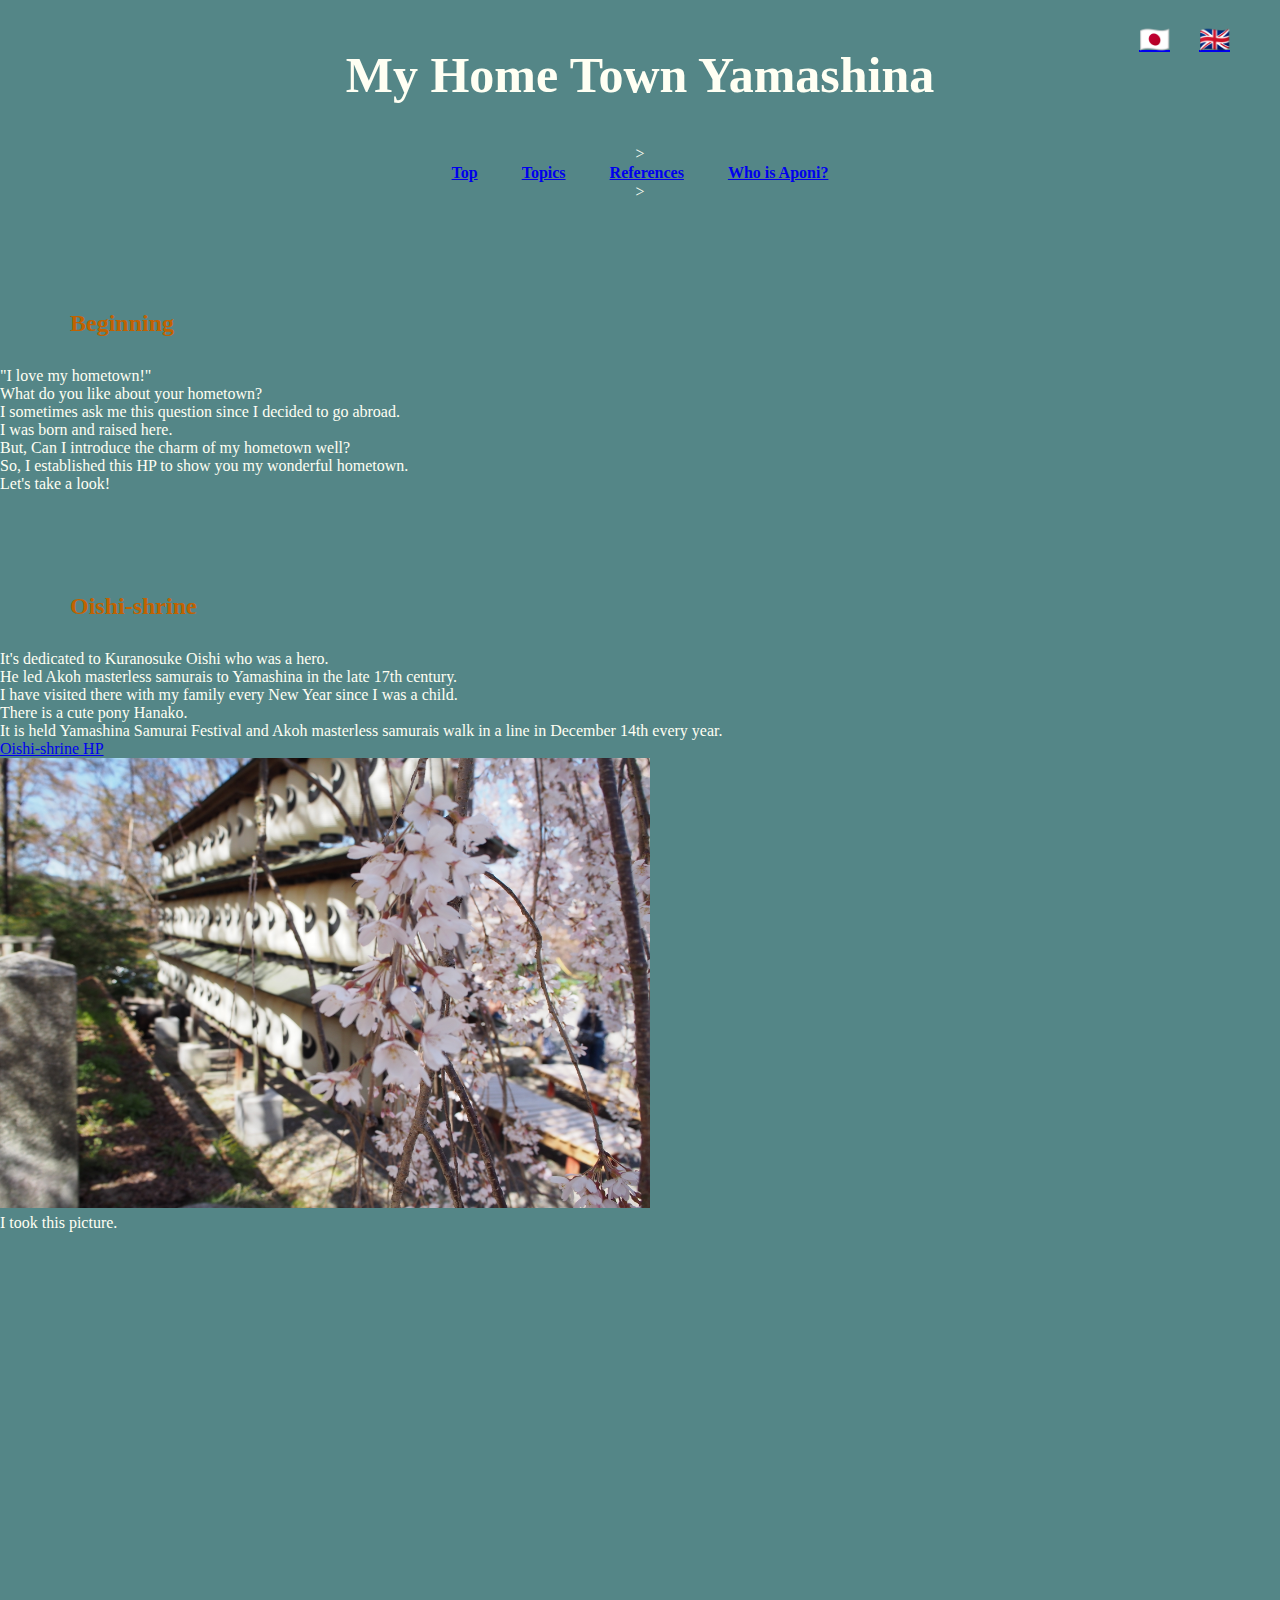
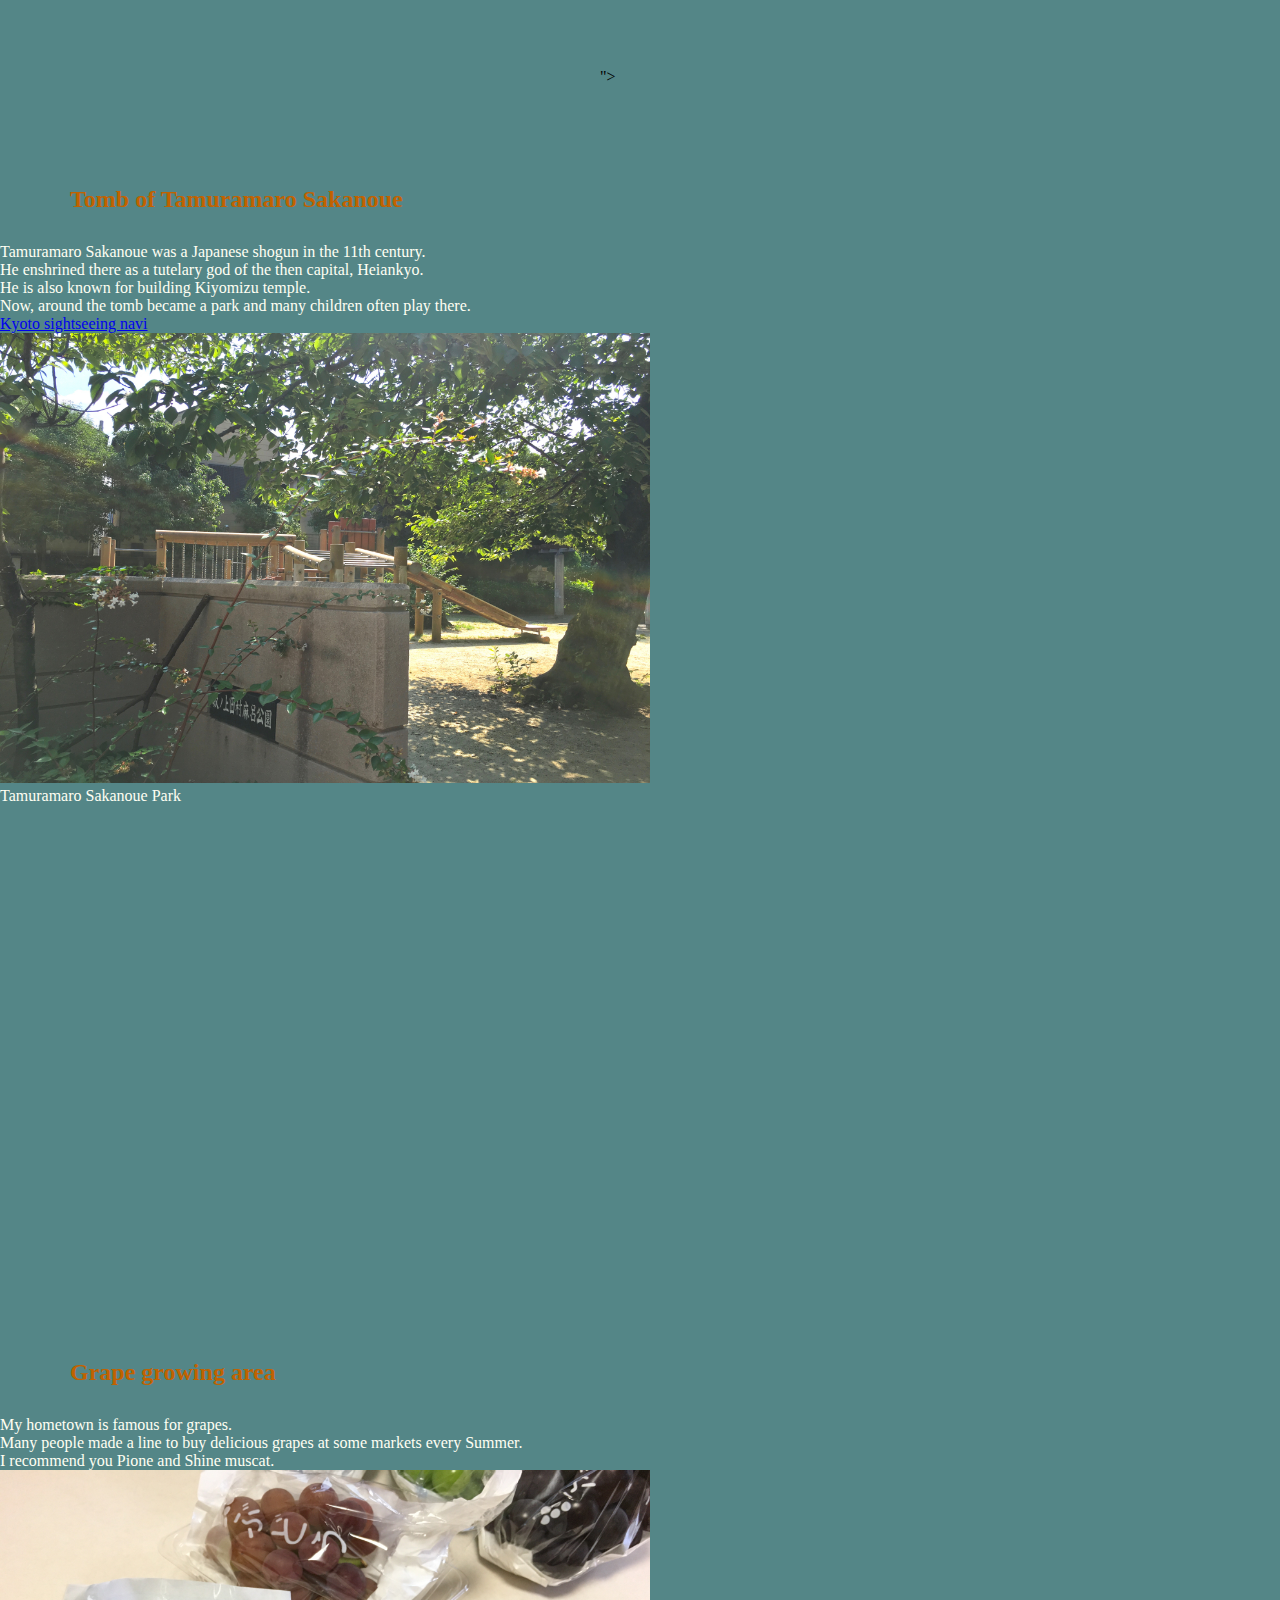
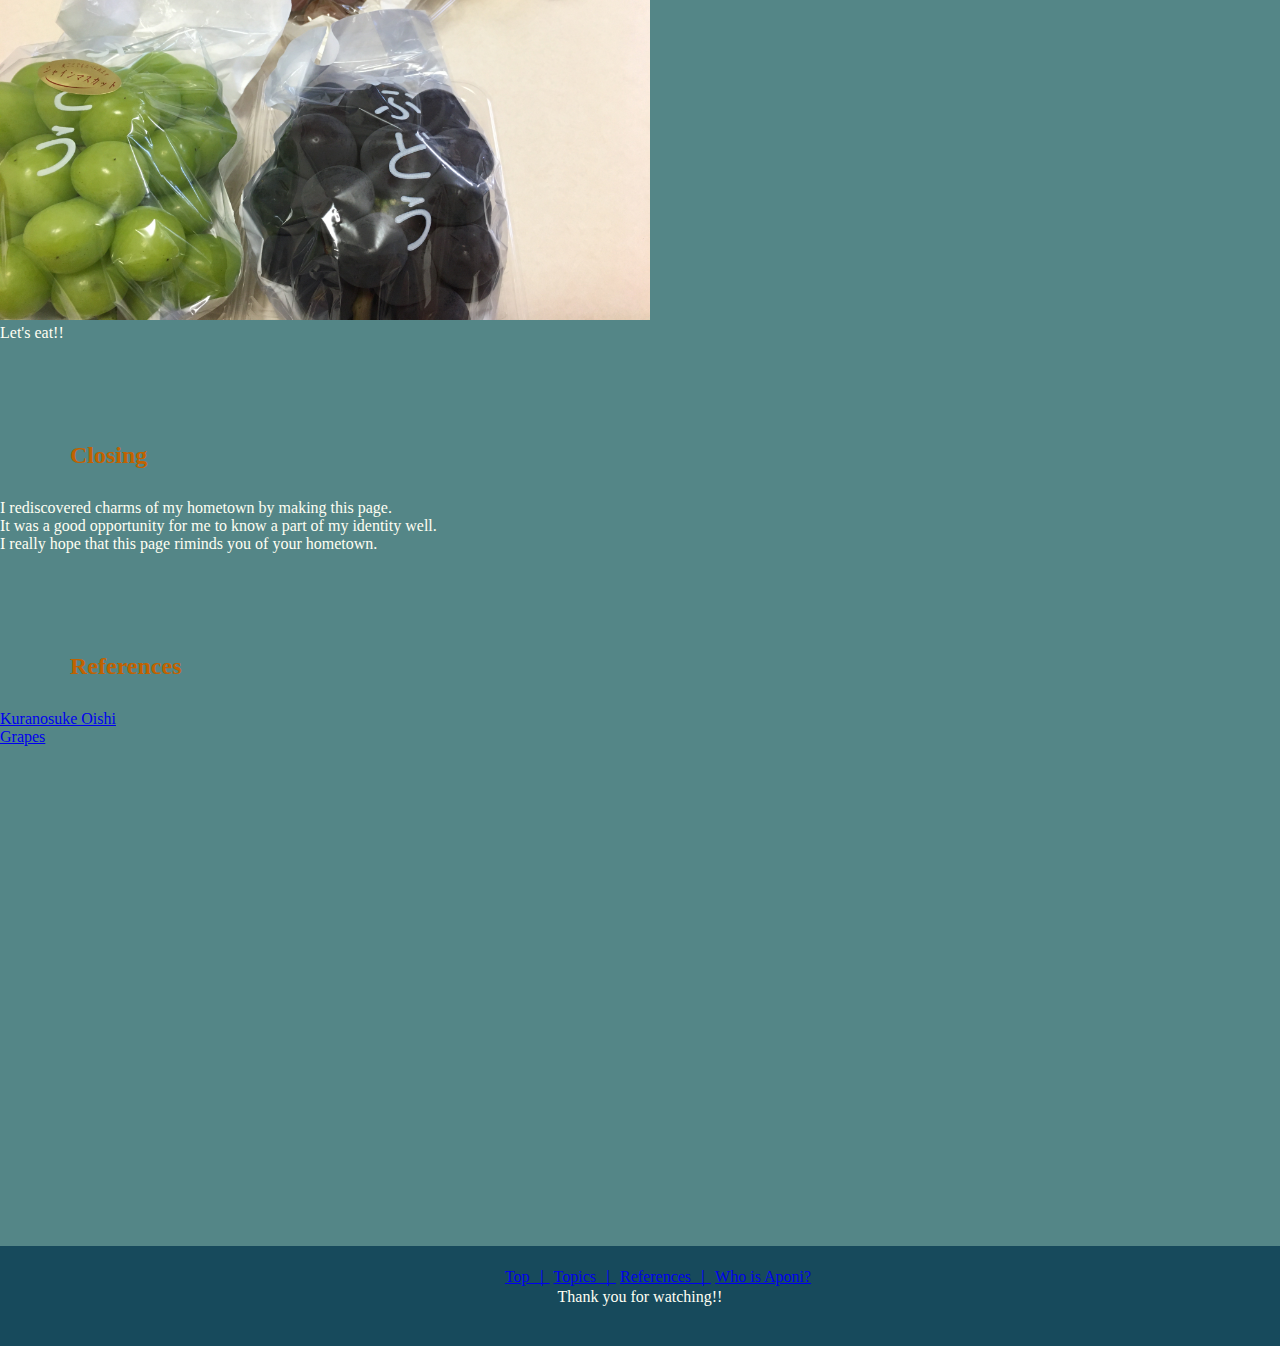
==== index-english.html @ bd8e8c80 "修正" ====
<!DOCTYPE html>
<html lang="ja">

<head>
  <meta charset="utf-8">
  <meta name="viewport" content="width=device-width, initial-scale=1, shrink-to-fit=no">
  <meta name="theme-color" content="#000000">
  <title>Hometown Yamashina</title>
  <link rel="stylesheet" type="text/css" href="style-english.css" />

</head>

<body>
  <header>
    <h1 class="headline">
      <nav id="menu_test">
        <a class="headline-1">My Home Town</a>
        <a class="headline-2"> Yamashina</a>
      </nav>
    </h1>>
    <ul class="nav-list">
      <li class="nav-list-item">
        <a href="#menu_test">Top</a>
      </li>
      <li class="nav-list-item"><a href="#abc">Topics</a></li>
      <li class="nav-list-item"><a href="#def">References</a></li>

      <li class="nav-list-item"><a href="./index2.html">Who is Aponi?</a></li>
    </ul>>
    <ul class="nav-list">
      <div style="position:absolute; top:30px; right:110px;">
        <li class="nav-list-item2"><a href="index.html">🇯🇵</a></li>
      </div>
      <div style="position:absolute; top:30px; right:50px;">
        <li class="nav-list-item2"><a href="./index-english.html">🇬🇧</a></li>
      </div>
    </ul>
  </header>
  <main>
    <div class="div1">
      <h2>Beginning</h2>
      <p>"I love my hometown!"</p>
      <p>What do you like about your hometown?</p>
      <p>I sometimes ask me this question since I decided to go abroad.</p>
      <p>I was born and raised here.</p>
      <p>But, Can I introduce the charm of my hometown well?</p>
      <p>So, I established this HP to show you my wonderful hometown.</p>
    </div>
    <div class="div3"> Let's take a look!</div>
    <div class="div4">
      <h2 id="abc">Oishi-shrine</h2>
      <p>It's dedicated to Kuranosuke Oishi who was a hero. </p>
      <p>He led Akoh masterless samurais to Yamashina in the late 17th century.</p>
      <p>I have visited there with my family every New Year since I was a child.</p>
      <p>There is a cute pony Hanako.</p>
      <p>It is held Yamashina Samurai Festival and Akoh masterless samurais walk in a line in December 14th every year.</p>
      <a href="http://www.ooishijinja.com/index.php?data=./data/l2/">Oishi-shrine HP</a>
      <br clear="left">
      <img src="index写真/大石神社.jpg" width="650" height="450">
      　　　 <p>I took this picture.</p>
      <iframe
        src="https://www.google.com/maps/embed?pb=!1m18!1m12!1m3!1d3269.4350496372626!2d135.79502546523943!3d34.970766030365944!2m3!1f0!2f0!3f0!3m2!1i1024!2i768!4f13.1!3m3!1m2!1s0x0%3A0xbf291d328a8c0e09!2z5aSn55-z56We56S-!5e0!3m2!1sja!2sjp!4v1598003370092!5m2!1sja!2sjp"
        width="600" height="450" frameborder="0" style="border:0;" allowfullscreen="" aria-hidden="false" tabindex="0"></iframe>">
    </div>
    <div class="div5">
      <h2>Tomb of Tamuramaro Sakanoue</h2>
      <p>Tamuramaro Sakanoue was a Japanese shogun in the 11th century.</p>
      <p>He enshrined there as a tutelary god of the then capital, Heiankyo.</p>
      <p>He is also known for building Kiyomizu temple.</p>
      <p>Now, around the tomb became a park and many children often play there.</p>
      <a href="https://ja.kyoto.travel/tourism/single02.php?category_id=9&tourism_id=274">Kyoto sightseeing navi</a>
      <br clear="left">
      <img src="index写真/坂上田村麻呂の墓.jpeg" width="650" height="450">
      <p class="downloadpic">Tamuramaro Sakanoue Park</p>
      <iframe
        src="https://www.google.com/maps/embed?pb=!1m18!1m12!1m3!1d1352.5891690068934!2d135.80736864238796!3d34.970410209484214!2m3!1f0!2f0!3f0!3m2!1i1024!2i768!4f13.1!3m3!1m2!1s0x0%3A0x5793b238666ad0bd!2z5Z2C5LiK55Sw5p2R6bq75ZGC44Gu5aKT!5e0!3m2!1sja!2sjp!4v1598003878063!5m2!1sja!2sjp"
        width="600" height="450" frameborder="0" style="border:0;" allowfullscreen="" aria-hidden="false" tabindex="0"></iframe>
    </div>
    <div class="div6">
      <h2>Grape growing area</h2>
      <p>My hometown is famous for grapes.</p>
      <p>Many people made a line to buy delicious grapes at some markets every Summer.</p>
      <p>I recommend you Pione and Shine muscat.</p>
      <img src="index写真/ぶどう.jpeg" width="650" height="450">
      <p class=downloadpic>Let's eat!!</p>
    </div>
    <div class="div7">
      <h2>Closing</h2>
      <p>I rediscovered charms of my hometown by making this page.</p>
      <p>It was a good opportunity for me to know a part of my identity well.</p>
      <p>I really hope that this page riminds you of your hometown.</p>
    </div>
    <div class="div8">
      <h2 id="def">References</h2>
      <a href="http://www.asahi.com/area/kyoto/articles/MTW20190322270150001.html">Kuranosuke Oishi</a><BR>
      <a href="https://kyotopi.jp/articles/C0ZMP">Grapes</a>
    </div>
  </main>
  <footer>
    　　<ul class="footer-menu">
      　　<div align="" style="display:inline">
        <li><a href="#menu_test">Top ｜</a></li>
        <li><a href="#abc">Topics ｜</a></li>
        <li><a href="#def">References ｜</a></li>
        <li><a href="./index2.html">Who is Aponi?</a></li>
      </div>
    </ul>
    <p>Thank you for watching!!</p>
  </footer>
</body>

</html>
---- style-english.css ----
body {
  background-color: #548687;
}

* {
  margin: 0;
  padding: 0;
}

header {
  width: 100%;
  height: 200px;
  padding: 5px 0;
  text-align: center;
  color: #FFFFF3;
  background-image: url("/index写真/旧安祥寺川.jpeg");
  background-position: center;
  background-size: cover;
}

header .headline {
  line-height: 140px;
  font-size: 50px;
  font-family: 'Amatic SC', cursive;
}

.nav-list {
  line-height: 20px;
  list-style: none;
  font-weight: bold;
}

.nav-list-item {
  list-style: none;
  display: inline-block;
  margin: 0 20px;
}

.nav-list-item2 {
  list-style: none;
  display: inline;
  text-align: right;
  font-size: 25px;
  letter-spacing: 0px;
}

contents {
  width: 30px;
  height: 50px;
  padding: 5px 0;
  text-align: center;
}

h2 {
  color: #C16200;
  font-family: "Hannari";
  font-size: 6;
  margin: 100px 70px 30px 70px;
}

p {
  color: #FFFFF3;
  font-family: "Hannari";
}

.div3 {
  color: #FFFFF3;
  font-family: "Hannari";
}

.div4 {
  image: size 10px;
}

.footer {
  background-color: #C16200;
  margin: -3px;
}

ul {
  color: #FFFFF3;
  font-family: "Hannari";
}

li {
  list-style: none;
  color: #FFFFF3;
  font-family: "Hannari";
}

footer {
  width: 100%;
  height: 100px;
  background-color: #174a5c;
  color: white;
  text-align: center;
  margin: 500px 0px 0px 0px;
}

ul.footer-menu li {
  display: inline;
}
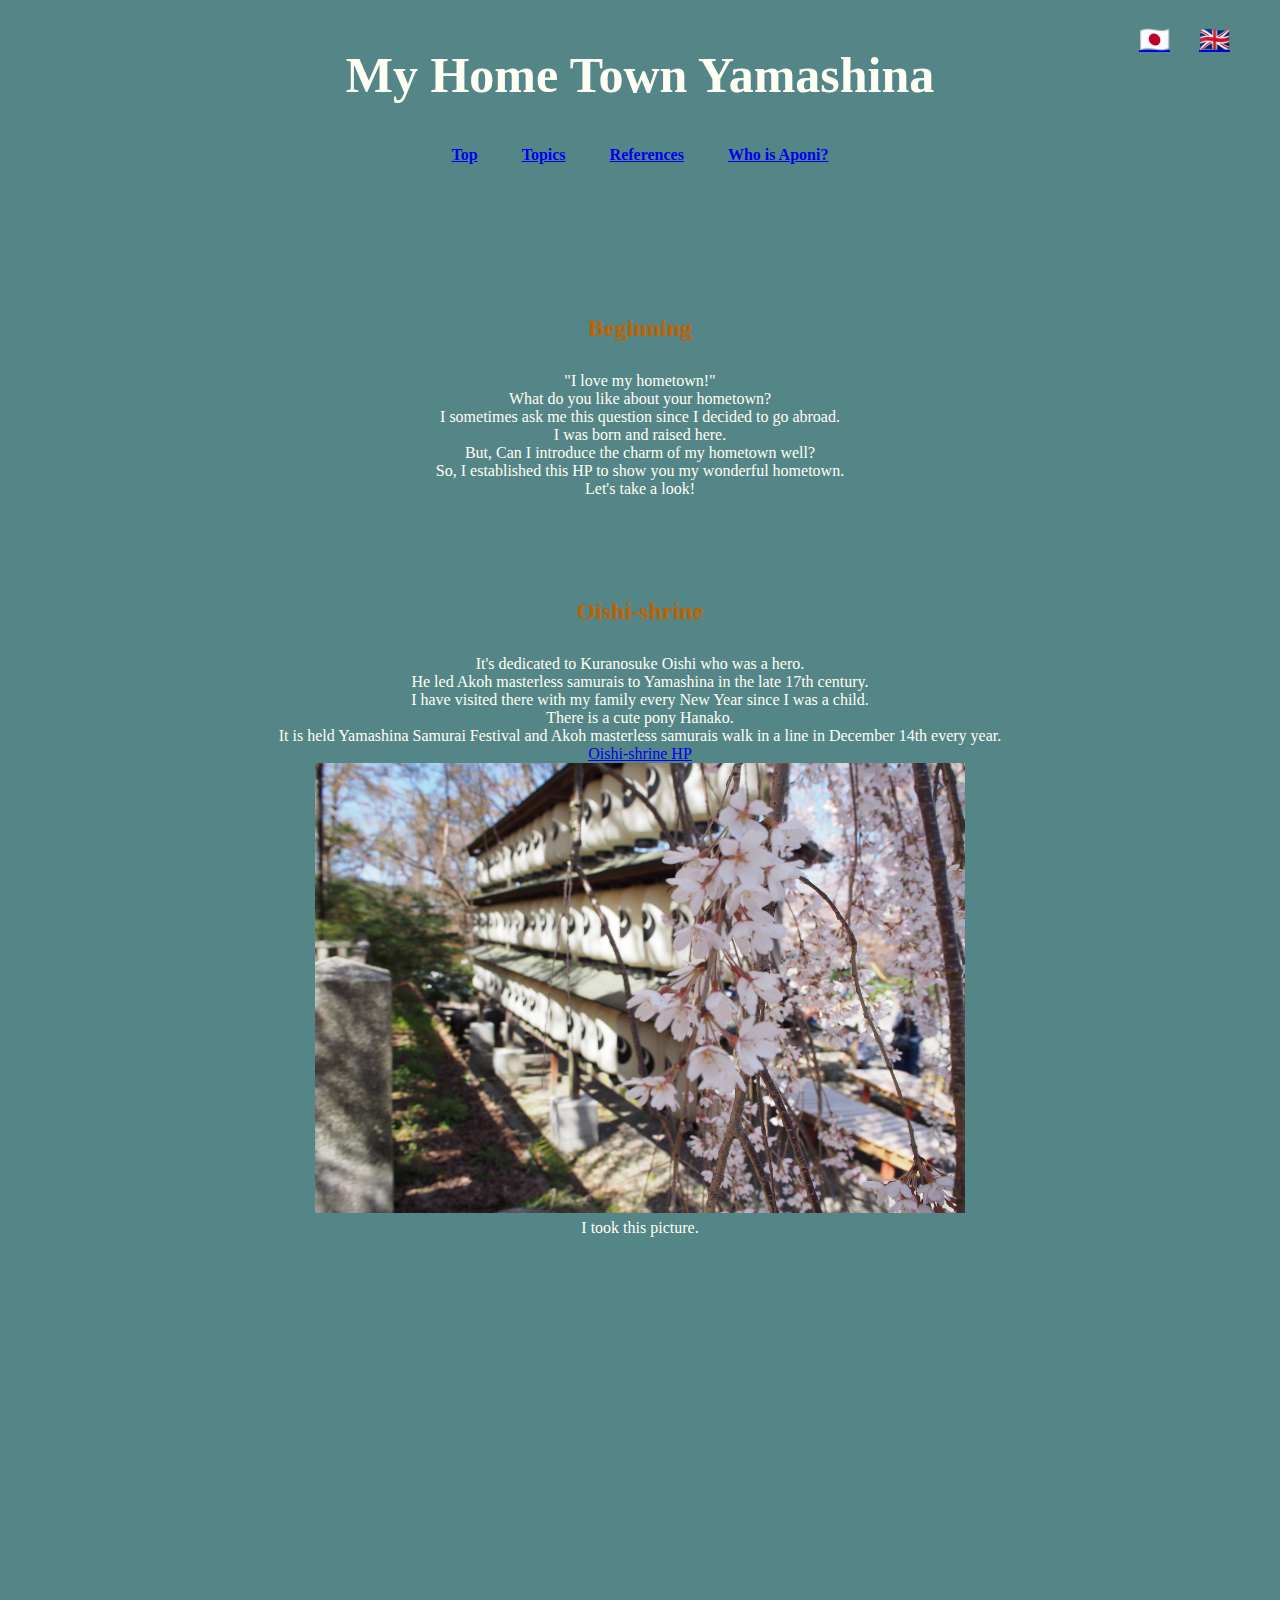
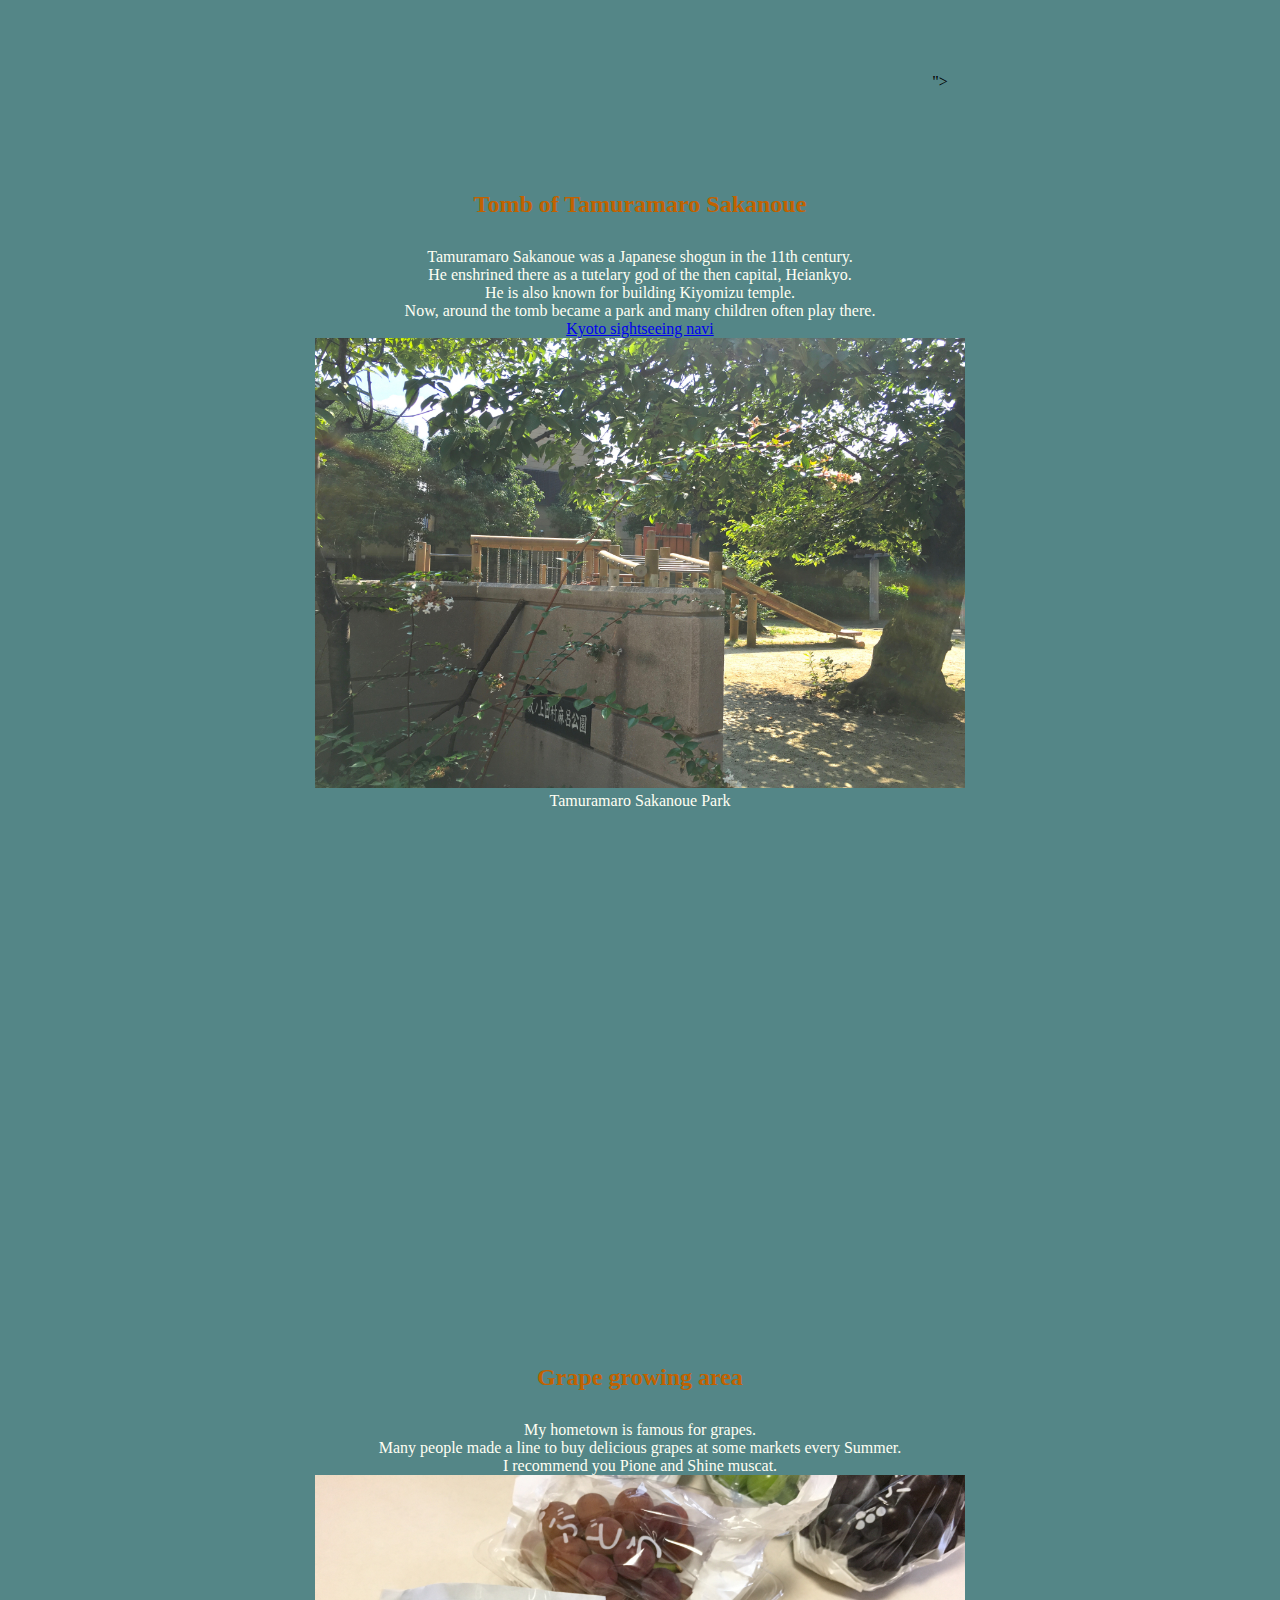
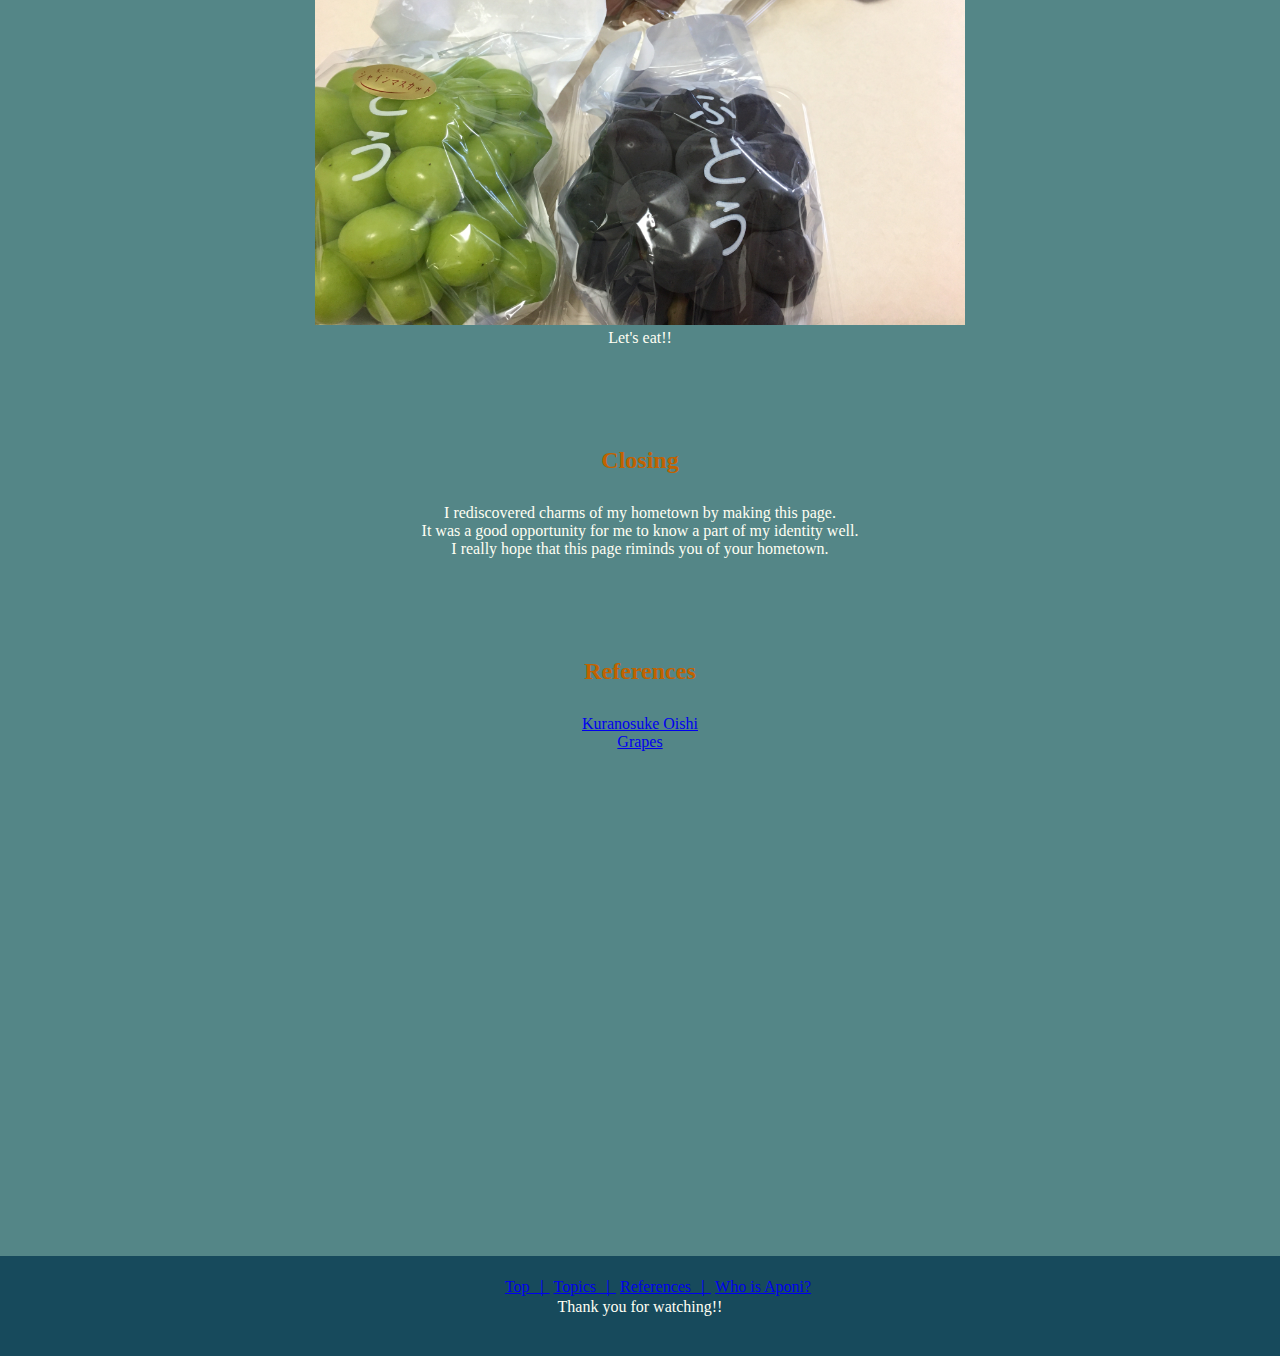
==== commit 7eb796dc: "修正" ====
--- a/index-english.html
+++ b/index-english.html
@@ -17,7 +17,7 @@
         <a class="headline-1">My Home Town</a>
         <a class="headline-2"> Yamashina</a>
       </nav>
-    </h1>>
+    </h1>
     <ul class="nav-list">
       <li class="nav-list-item">
         <a href="#menu_test">Top</a>
@@ -26,7 +26,7 @@
       <li class="nav-list-item"><a href="#def">References</a></li>
 
       <li class="nav-list-item"><a href="./index2.html">Who is Aponi?</a></li>
-    </ul>>
+    </ul>
     <ul class="nav-list">
       <div style="position:absolute; top:30px; right:110px;">
         <li class="nav-list-item2"><a href="index.html">🇯🇵</a></li>
--- a/style-english.css
+++ b/style-english.css
@@ -44,9 +44,7 @@
   letter-spacing: 0px;
 }
 
-contents {
-  width: 30px;
-  height: 50px;
+main {
   padding: 5px 0;
   text-align: center;
 }
